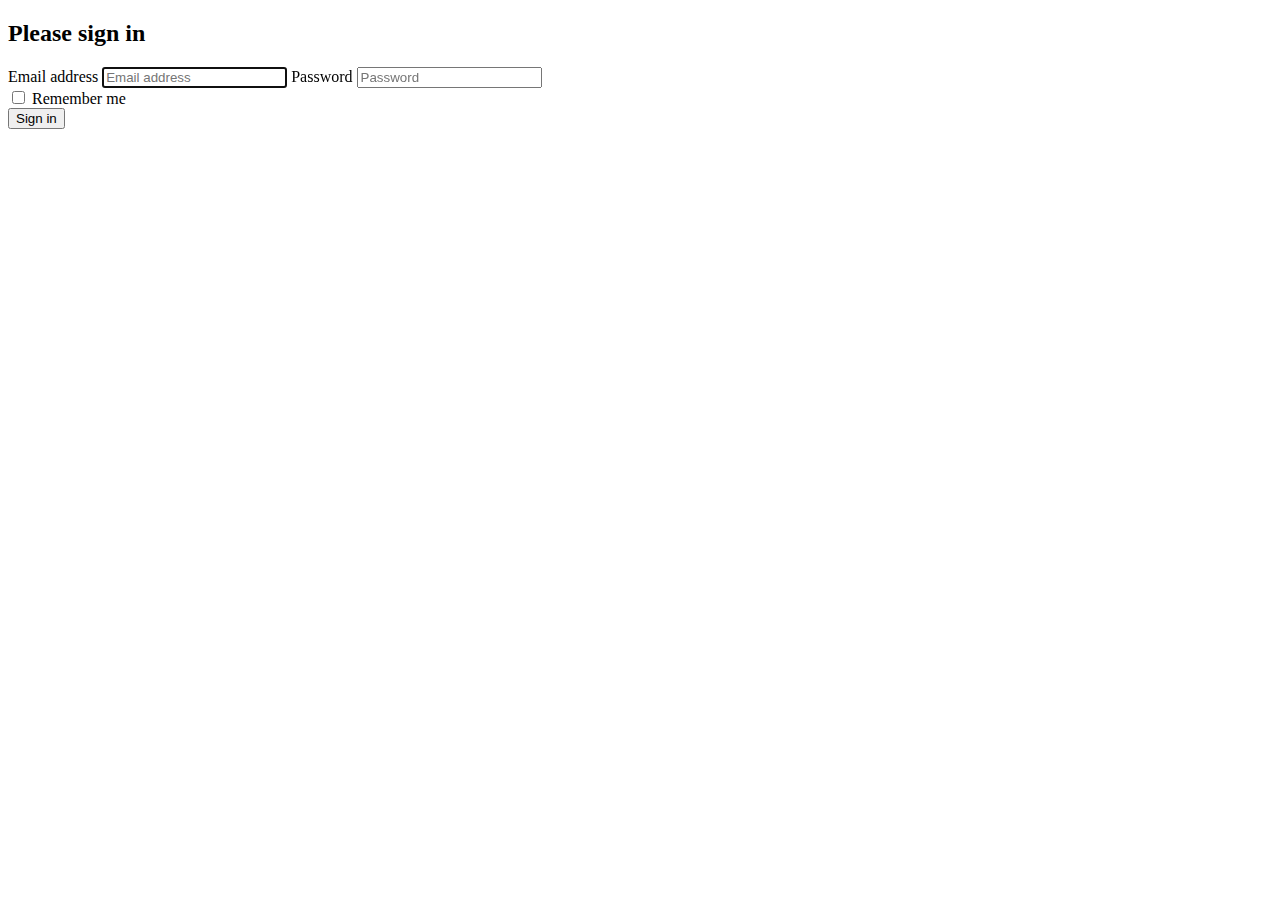
==== src/main/webapp/WEB-INF/templates/login.html @ 4b73a5b8 "新增login UI" ====
<!DOCTYPE html>
<html lang="en"
      xmlns:th="http://www.thymeleaf.org">

<!-- include header.vm-->
<head th:replace="common/header :: header"/>

<body>

<div class="container">

    <form class="form-signin">
        <h2 class="form-signin-heading">Please sign in</h2>
        <label for="inputEmail" class="sr-only">Email address</label>
        <input type="email" id="inputEmail" class="form-control" placeholder="Email address" required autofocus>
        <label for="inputPassword" class="sr-only">Password</label>
        <input type="password" id="inputPassword" class="form-control" placeholder="Password" required>
        <div class="checkbox">
            <label>
                <input type="checkbox" value="remember-me"> Remember me
            </label>
        </div>
        <button class="btn btn-lg btn-primary btn-block" type="submit">Sign in</button>
    </form>

</div> <!-- /container -->

<!-- IE10 viewport hack for Surface/desktop Windows 8 bug -->
<script th:src="@{/resources/bootstrap/assets/js/ie10-viewport-bug-workaround.js}"></script>
</body>
</html>
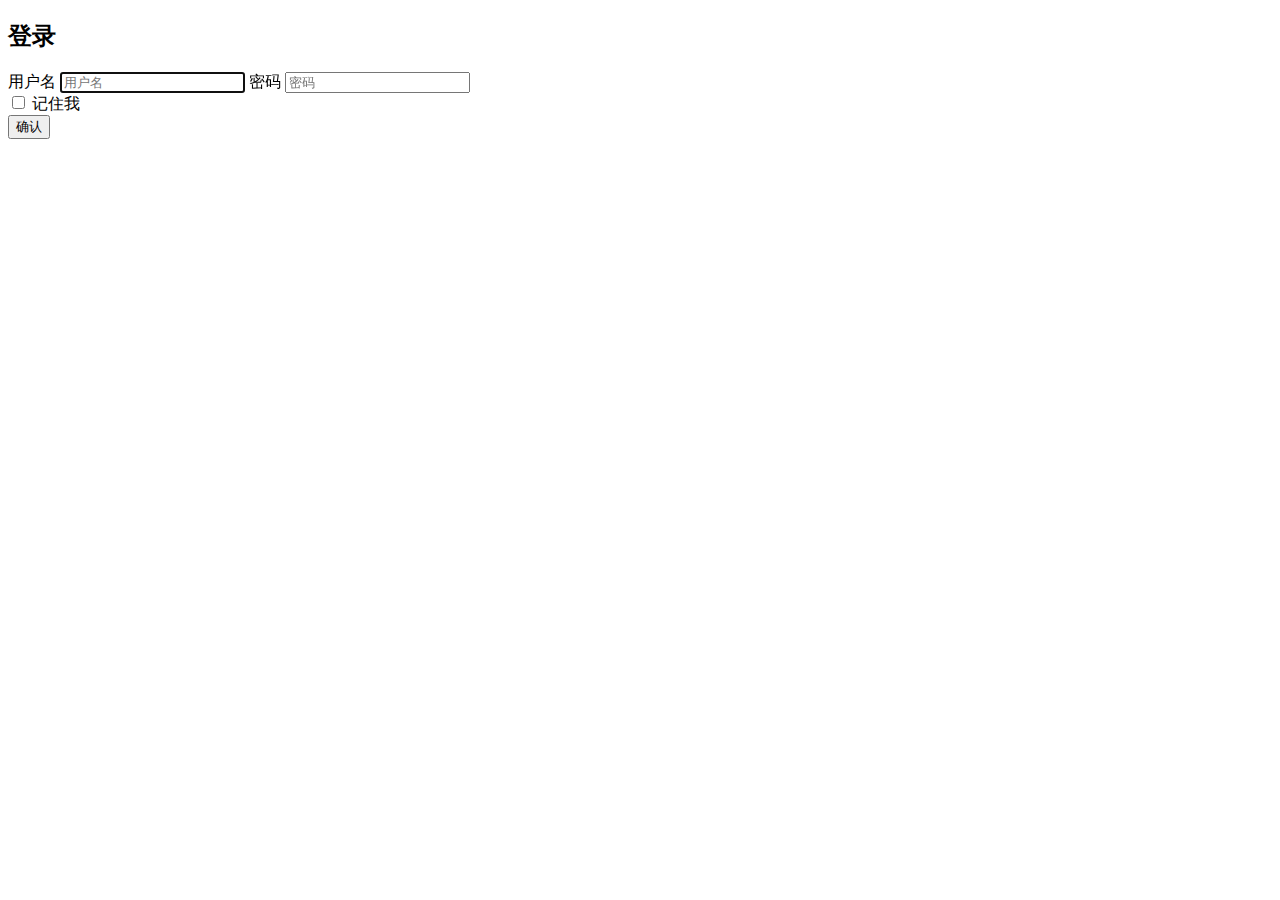
==== commit 9e8f384b: "增加经数据库的登录认证" ====
--- a/src/main/webapp/WEB-INF/templates/login.html
+++ b/src/main/webapp/WEB-INF/templates/login.html
@@ -10,17 +10,17 @@
 <div class="container">
 
     <form class="form-signin">
-        <h2 class="form-signin-heading">Please sign in</h2>
-        <label for="inputEmail" class="sr-only">Email address</label>
-        <input type="email" id="inputEmail" class="form-control" placeholder="Email address" required autofocus>
-        <label for="inputPassword" class="sr-only">Password</label>
-        <input type="password" id="inputPassword" class="form-control" placeholder="Password" required>
+        <h2 class="form-signin-heading">登录</h2>
+        <label for="inputUsername" class="sr-only">用户名</label>
+        <input type="text" id="inputUsername" name="username" class="form-control" placeholder="用户名" required autofocus>
+        <label for="inputPassword" class="sr-only">密码</label>
+        <input type="password" id="inputPassword" name="password" class="form-control" placeholder="密码" required>
         <div class="checkbox">
             <label>
-                <input type="checkbox" value="remember-me"> Remember me
+                <input type="checkbox" value="remember-me"> 记住我
             </label>
         </div>
-        <button class="btn btn-lg btn-primary btn-block" type="submit">Sign in</button>
+        <button class="btn btn-lg btn-primary btn-block" type="submit">确认</button>
     </form>
 
 </div> <!-- /container -->
